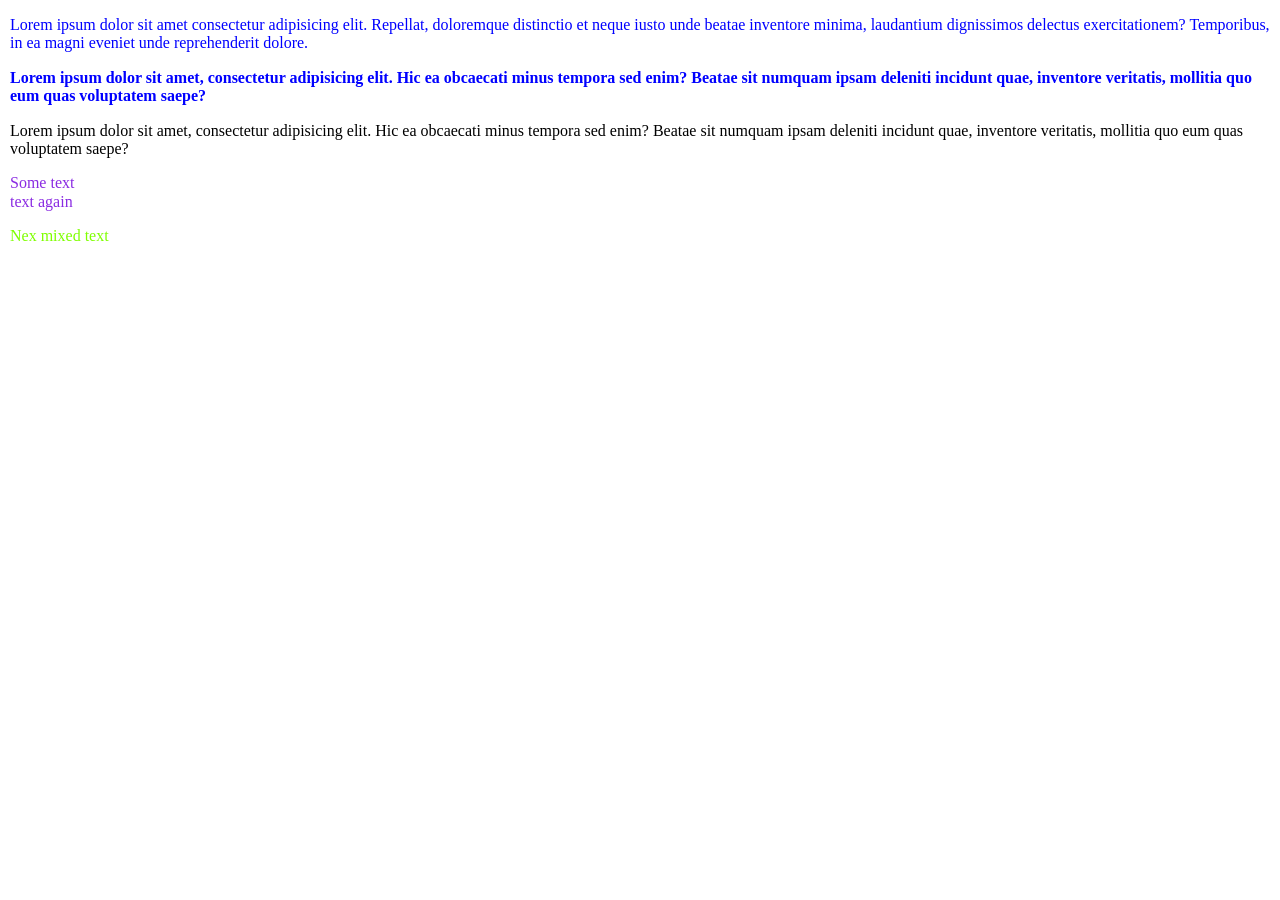
==== indexProvidingCSS.html @ 8c0e4eb1 "Basic selectors" ====
<!doctype html>
<html lang="en">
  <head>
    <meta charset="UTF-8" />
    <meta name="viewport" content="width=device-width, initial-scale=1.0" />
    <title>Document</title>
    <link rel="stylesheet" href="CSS/normalize.css" />
    <link rel="stylesheet" href="CSS/styles.css" />
    <style>
      p {
        color: black;
      }

      #first {
        color: blue;
        font-weight: bold;
      }
    </style>
  </head>
  <body>
    <p style="color: blue">
      Lorem ipsum dolor sit amet consectetur adipisicing elit. Repellat,
      doloremque distinctio et neque iusto unde beatae inventore minima,
      laudantium dignissimos delectus exercitationem? Temporibus, in ea magni
      eveniet unde reprehenderit dolore.
    </p>
    <p id="first">
      Lorem ipsum dolor sit amet, consectetur adipisicing elit. Hic ea obcaecati
      minus tempora sed enim? Beatae sit numquam ipsam deleniti incidunt quae,
      inventore veritatis, mollitia quo eum quas voluptatem saepe?
    </p>
    <p>
      Lorem ipsum dolor sit amet, consectetur adipisicing elit. Hic ea obcaecati
      minus tempora sed enim? Beatae sit numquam ipsam deleniti incidunt quae,
      inventore veritatis, mollitia quo eum quas voluptatem saepe?
    </p>
    <section id="products">
      <article class="product">Some text</article>
      <article class="product">text again</article>
      <article class="product"><p>Nex mixed text</p></article>
    </section>
  </body>
</html>
---- CSS/styles.css ----
body {
  margin: 10px;
}

p {
  color: orange;
}

#products {
  color: aqua;
}

.product {
  color: blueviolet;
}

.product p {
  color: chartreuse;
}
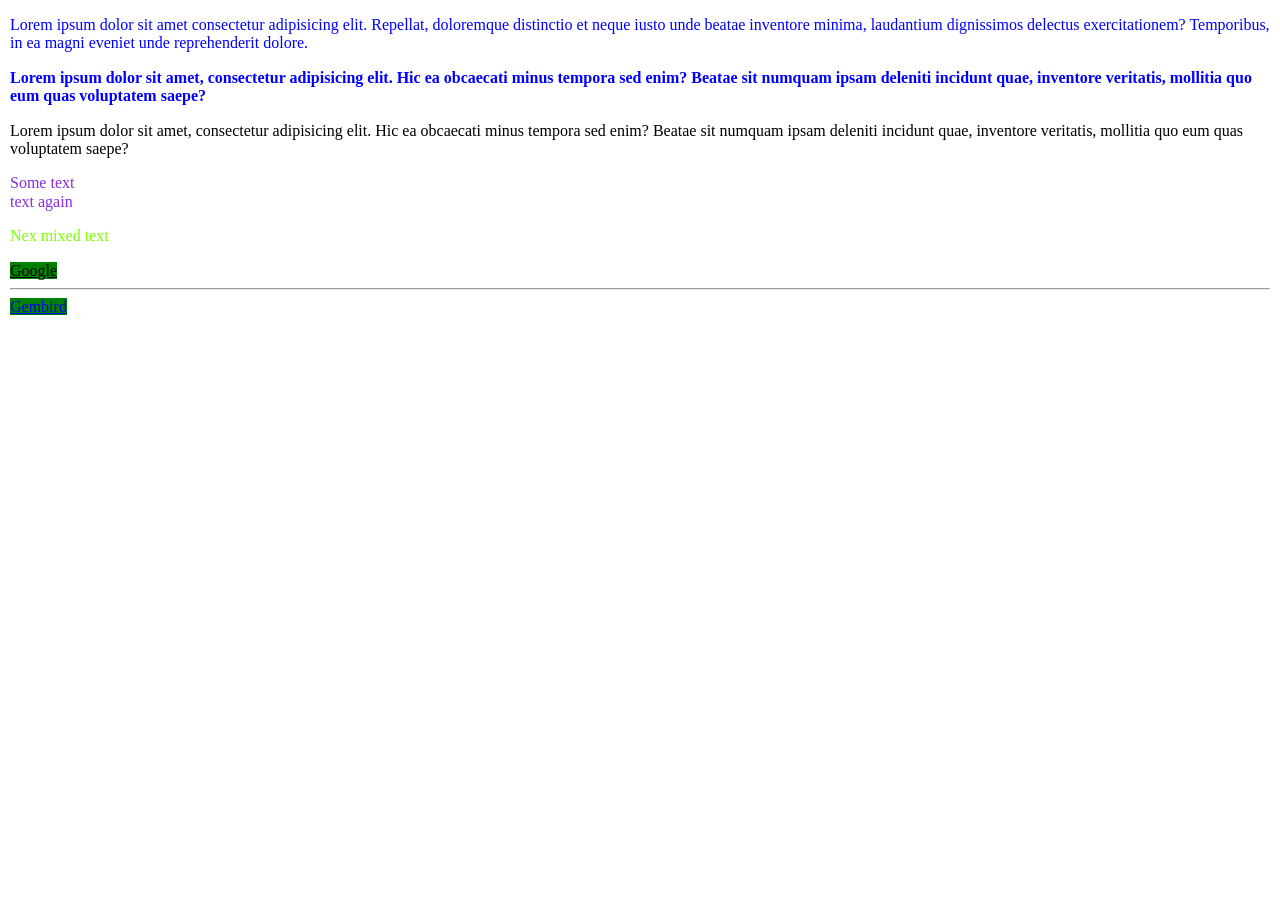
==== commit 4c4a27d3: "tipovi selektora" ====
--- a/indexProvidingCSS.html
+++ b/indexProvidingCSS.html
@@ -39,5 +39,8 @@
       <article class="product">text again</article>
       <article class="product"><p>Nex mixed text</p></article>
     </section>
+    <a href="https://google.com" target="_blank">Google</a>
+    <hr />
+    <a href="https:gembird.rs">Gembird</a>
   </body>
 </html>
--- a/CSS/styles.css
+++ b/CSS/styles.css
@@ -17,3 +17,33 @@
 .product p {
   color: chartreuse;
 }
+
+a[target="_blank"] {
+  color: aquamarine;
+}
+
+/*
+primer sa http i celim nazivom moze da dovede do greske zbog jednog slova , karaktera 
+a[href="https://google.com"]
+{
+
+}
+
+da bi se to resilo onda samo kazemo sledece 
+*/
+
+a[href*="google"] {
+  color: coral;
+}
+
+a[href^="https"] {
+  background-color: green;
+}
+
+a[href$=".com"] {
+  color: black;
+}
+
+a[href^="https"] [href$=".rs"] {
+  color: red;
+}
